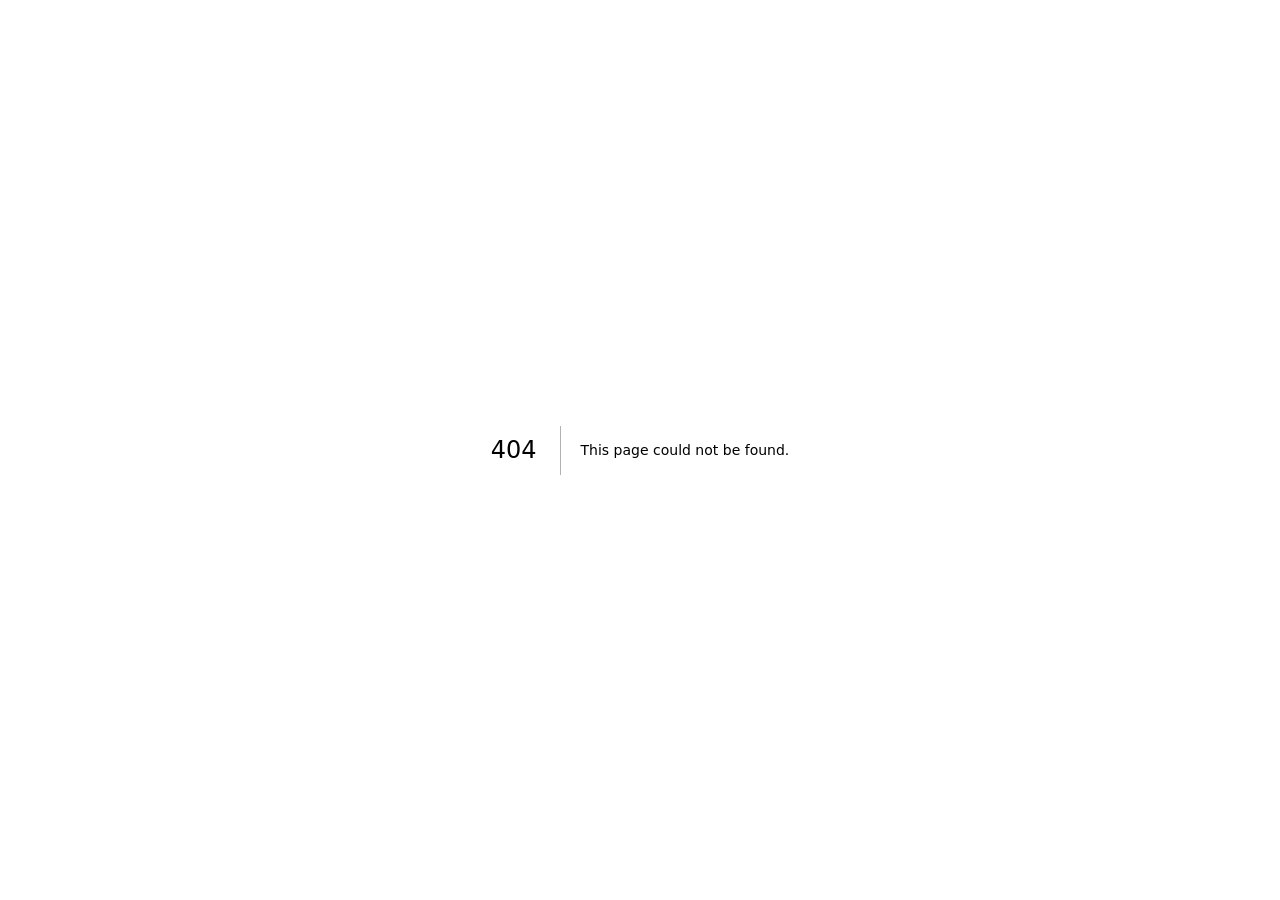
==== 404/index.html @ 565edb3a "fix(cockpit): light mode radar scope, matching liveCam card, and high-contrast toast message" ====
<!DOCTYPE html><html lang="en" data-theme="jetblack"><head><meta charSet="utf-8"/><meta name="viewport" content="width=device-width, initial-scale=1"/><link rel="stylesheet" href="/_next/static/css/f86dd989e46f34ff.css" data-precedence="next"/><link rel="preload" as="script" fetchPriority="low" href="/_next/static/chunks/webpack-5d547b625508d50d.js"/><script src="/_next/static/chunks/fd9d1056-e07340894e9f4ee8.js" async=""></script><script src="/_next/static/chunks/117-933ae3d58ac6b6d2.js" async=""></script><script src="/_next/static/chunks/main-app-aa79adb56141e5dd.js" async=""></script><meta name="robots" content="noindex"/><title>404: This page could not be found.</title><title>GPSnap Ground Control • Drone &amp; Satellite Tele-Inspection Station</title><meta name="description" content="Enterprise RTK Precision Tele-Inspection Station for GPSnap Verified Camera"/><script src="/_next/static/chunks/polyfills-42372ed130431b0a.js" noModule=""></script></head><body><div style="font-family:system-ui,&quot;Segoe UI&quot;,Roboto,Helvetica,Arial,sans-serif,&quot;Apple Color Emoji&quot;,&quot;Segoe UI Emoji&quot;;height:100vh;text-align:center;display:flex;flex-direction:column;align-items:center;justify-content:center"><div><style>body{color:#000;background:#fff;margin:0}.next-error-h1{border-right:1px solid rgba(0,0,0,.3)}@media (prefers-color-scheme:dark){body{color:#fff;background:#000}.next-error-h1{border-right:1px solid rgba(255,255,255,.3)}}</style><h1 class="next-error-h1" style="display:inline-block;margin:0 20px 0 0;padding:0 23px 0 0;font-size:24px;font-weight:500;vertical-align:top;line-height:49px">404</h1><div style="display:inline-block"><h2 style="font-size:14px;font-weight:400;line-height:49px;margin:0">This page could not be found.</h2></div></div></div><script src="/_next/static/chunks/webpack-5d547b625508d50d.js" async=""></script><script>(self.__next_f=self.__next_f||[]).push([0]);self.__next_f.push([2,null])</script><script>self.__next_f.push([1,"1:HL[\"/_next/static/css/f86dd989e46f34ff.css\",\"style\"]\n"])</script><script>self.__next_f.push([1,"2:I[2846,[],\"\"]\n4:I[4707,[],\"\"]\n5:I[6423,[],\"\"]\nb:I[1060,[],\"\"]\n6:{\"fontFamily\":\"system-ui,\\\"Segoe UI\\\",Roboto,Helvetica,Arial,sans-serif,\\\"Apple Color Emoji\\\",\\\"Segoe UI Emoji\\\"\",\"height\":\"100vh\",\"textAlign\":\"center\",\"display\":\"flex\",\"flexDirection\":\"column\",\"alignItems\":\"center\",\"justifyContent\":\"center\"}\n7:{\"display\":\"inline-block\",\"margin\":\"0 20px 0 0\",\"padding\":\"0 23px 0 0\",\"fontSize\":24,\"fontWeight\":500,\"verticalAlign\":\"top\",\"lineHeight\":\"49px\"}\n8:{\"display\":\"inline-block\"}\n9:{\"fontSize\":14,\"fontWeight\":400,\"lineHeight\":\"49px\",\"margin\":0}\nc:[]\n"])</script><script>self.__next_f.push([1,"0:[\"$\",\"$L2\",null,{\"buildId\":\"eaA3HwFpsTtpx9JoWRKyD\",\"assetPrefix\":\"\",\"urlParts\":[\"\",\"_not-found\",\"\"],\"initialTree\":[\"\",{\"children\":[\"/_not-found\",{\"children\":[\"__PAGE__\",{}]}]},\"$undefined\",\"$undefined\",true],\"initialSeedData\":[\"\",{\"children\":[\"/_not-found\",{\"children\":[\"__PAGE__\",{},[[\"$L3\",[[\"$\",\"title\",null,{\"children\":\"404: This page could not be found.\"}],[\"$\",\"div\",null,{\"style\":{\"fontFamily\":\"system-ui,\\\"Segoe UI\\\",Roboto,Helvetica,Arial,sans-serif,\\\"Apple Color Emoji\\\",\\\"Segoe UI Emoji\\\"\",\"height\":\"100vh\",\"textAlign\":\"center\",\"display\":\"flex\",\"flexDirection\":\"column\",\"alignItems\":\"center\",\"justifyContent\":\"center\"},\"children\":[\"$\",\"div\",null,{\"children\":[[\"$\",\"style\",null,{\"dangerouslySetInnerHTML\":{\"__html\":\"body{color:#000;background:#fff;margin:0}.next-error-h1{border-right:1px solid rgba(0,0,0,.3)}@media (prefers-color-scheme:dark){body{color:#fff;background:#000}.next-error-h1{border-right:1px solid rgba(255,255,255,.3)}}\"}}],[\"$\",\"h1\",null,{\"className\":\"next-error-h1\",\"style\":{\"display\":\"inline-block\",\"margin\":\"0 20px 0 0\",\"padding\":\"0 23px 0 0\",\"fontSize\":24,\"fontWeight\":500,\"verticalAlign\":\"top\",\"lineHeight\":\"49px\"},\"children\":\"404\"}],[\"$\",\"div\",null,{\"style\":{\"display\":\"inline-block\"},\"children\":[\"$\",\"h2\",null,{\"style\":{\"fontSize\":14,\"fontWeight\":400,\"lineHeight\":\"49px\",\"margin\":0},\"children\":\"This page could not be found.\"}]}]]}]}]],null],null],null]},[null,[\"$\",\"$L4\",null,{\"parallelRouterKey\":\"children\",\"segmentPath\":[\"children\",\"/_not-found\",\"children\"],\"error\":\"$undefined\",\"errorStyles\":\"$undefined\",\"errorScripts\":\"$undefined\",\"template\":[\"$\",\"$L5\",null,{}],\"templateStyles\":\"$undefined\",\"templateScripts\":\"$undefined\",\"notFound\":\"$undefined\",\"notFoundStyles\":\"$undefined\"}]],null]},[[[[\"$\",\"link\",\"0\",{\"rel\":\"stylesheet\",\"href\":\"/_next/static/css/f86dd989e46f34ff.css\",\"precedence\":\"next\",\"crossOrigin\":\"$undefined\"}]],[\"$\",\"html\",null,{\"lang\":\"en\",\"data-theme\":\"jetblack\",\"children\":[\"$\",\"body\",null,{\"children\":[\"$\",\"$L4\",null,{\"parallelRouterKey\":\"children\",\"segmentPath\":[\"children\"],\"error\":\"$undefined\",\"errorStyles\":\"$undefined\",\"errorScripts\":\"$undefined\",\"template\":[\"$\",\"$L5\",null,{}],\"templateStyles\":\"$undefined\",\"templateScripts\":\"$undefined\",\"notFound\":[[\"$\",\"title\",null,{\"children\":\"404: This page could not be found.\"}],[\"$\",\"div\",null,{\"style\":\"$6\",\"children\":[\"$\",\"div\",null,{\"children\":[[\"$\",\"style\",null,{\"dangerouslySetInnerHTML\":{\"__html\":\"body{color:#000;background:#fff;margin:0}.next-error-h1{border-right:1px solid rgba(0,0,0,.3)}@media (prefers-color-scheme:dark){body{color:#fff;background:#000}.next-error-h1{border-right:1px solid rgba(255,255,255,.3)}}\"}}],[\"$\",\"h1\",null,{\"className\":\"next-error-h1\",\"style\":\"$7\",\"children\":\"404\"}],[\"$\",\"div\",null,{\"style\":\"$8\",\"children\":[\"$\",\"h2\",null,{\"style\":\"$9\",\"children\":\"This page could not be found.\"}]}]]}]}]],\"notFoundStyles\":[]}]}]}]],null],null],\"couldBeIntercepted\":false,\"initialHead\":[[\"$\",\"meta\",null,{\"name\":\"robots\",\"content\":\"noindex\"}],\"$La\"],\"globalErrorComponent\":\"$b\",\"missingSlots\":\"$Wc\"}]\n"])</script><script>self.__next_f.push([1,"a:[[\"$\",\"meta\",\"0\",{\"name\":\"viewport\",\"content\":\"width=device-width, initial-scale=1\"}],[\"$\",\"meta\",\"1\",{\"charSet\":\"utf-8\"}],[\"$\",\"title\",\"2\",{\"children\":\"GPSnap Ground Control • Drone \u0026 Satellite Tele-Inspection Station\"}],[\"$\",\"meta\",\"3\",{\"name\":\"description\",\"content\":\"Enterprise RTK Precision Tele-Inspection Station for GPSnap Verified Camera\"}]]\n3:null\n"])</script></body></html>
---- _next/static/css/f86dd989e46f34ff.css ----
*,:after,:before{--tw-border-spacing-x:0;--tw-border-spacing-y:0;--tw-translate-x:0;--tw-translate-y:0;--tw-rotate:0;--tw-skew-x:0;--tw-skew-y:0;--tw-scale-x:1;--tw-scale-y:1;--tw-pan-x: ;--tw-pan-y: ;--tw-pinch-zoom: ;--tw-scroll-snap-strictness:proximity;--tw-gradient-from-position: ;--tw-gradient-via-position: ;--tw-gradient-to-position: ;--tw-ordinal: ;--tw-slashed-zero: ;--tw-numeric-figure: ;--tw-numeric-spacing: ;--tw-numeric-fraction: ;--tw-ring-inset: ;--tw-ring-offset-width:0px;--tw-ring-offset-color:#fff;--tw-ring-color:rgba(59,130,246,.5);--tw-ring-offset-shadow:0 0 #0000;--tw-ring-shadow:0 0 #0000;--tw-shadow:0 0 #0000;--tw-shadow-colored:0 0 #0000;--tw-blur: ;--tw-brightness: ;--tw-contrast: ;--tw-grayscale: ;--tw-hue-rotate: ;--tw-invert: ;--tw-saturate: ;--tw-sepia: ;--tw-drop-shadow: ;--tw-backdrop-blur: ;--tw-backdrop-brightness: ;--tw-backdrop-contrast: ;--tw-backdrop-grayscale: ;--tw-backdrop-hue-rotate: ;--tw-backdrop-invert: ;--tw-backdrop-opacity: ;--tw-backdrop-saturate: ;--tw-backdrop-sepia: ;--tw-contain-size: ;--tw-contain-layout: ;--tw-contain-paint: ;--tw-contain-style: }::backdrop{--tw-border-spacing-x:0;--tw-border-spacing-y:0;--tw-translate-x:0;--tw-translate-y:0;--tw-rotate:0;--tw-skew-x:0;--tw-skew-y:0;--tw-scale-x:1;--tw-scale-y:1;--tw-pan-x: ;--tw-pan-y: ;--tw-pinch-zoom: ;--tw-scroll-snap-strictness:proximity;--tw-gradient-from-position: ;--tw-gradient-via-position: ;--tw-gradient-to-position: ;--tw-ordinal: ;--tw-slashed-zero: ;--tw-numeric-figure: ;--tw-numeric-spacing: ;--tw-numeric-fraction: ;--tw-ring-inset: ;--tw-ring-offset-width:0px;--tw-ring-offset-color:#fff;--tw-ring-color:rgba(59,130,246,.5);--tw-ring-offset-shadow:0 0 #0000;--tw-ring-shadow:0 0 #0000;--tw-shadow:0 0 #0000;--tw-shadow-colored:0 0 #0000;--tw-blur: ;--tw-brightness: ;--tw-contrast: ;--tw-grayscale: ;--tw-hue-rotate: ;--tw-invert: ;--tw-saturate: ;--tw-sepia: ;--tw-drop-shadow: ;--tw-backdrop-blur: ;--tw-backdrop-brightness: ;--tw-backdrop-contrast: ;--tw-backdrop-grayscale: ;--tw-backdrop-hue-rotate: ;--tw-backdrop-invert: ;--tw-backdrop-opacity: ;--tw-backdrop-saturate: ;--tw-backdrop-sepia: ;--tw-contain-size: ;--tw-contain-layout: ;--tw-contain-paint: ;--tw-contain-style: }/*
! tailwindcss v3.4.19 | MIT License | https://tailwindcss.com
*/*,:after,:before{box-sizing:border-box;border:0 solid #e5e7eb}:after,:before{--tw-content:""}:host,html{line-height:1.5;-webkit-text-size-adjust:100%;-moz-tab-size:4;-o-tab-size:4;tab-size:4;font-family:ui-sans-serif,system-ui,sans-serif,Apple Color Emoji,Segoe UI Emoji,Segoe UI Symbol,Noto Color Emoji;font-feature-settings:normal;font-variation-settings:normal;-webkit-tap-highlight-color:transparent}body{line-height:inherit}hr{height:0;color:inherit;border-top-width:1px}abbr:where([title]){-webkit-text-decoration:underline dotted;text-decoration:underline dotted}h1,h2,h3,h4,h5,h6{font-size:inherit;font-weight:inherit}a{color:inherit;text-decoration:inherit}b,strong{font-weight:bolder}code,kbd,pre,samp{font-family:ui-monospace,SFMono-Regular,Menlo,Monaco,Consolas,Liberation Mono,Courier New,monospace;font-feature-settings:normal;font-variation-settings:normal;font-size:1em}small{font-size:80%}sub,sup{font-size:75%;line-height:0;position:relative;vertical-align:baseline}sub{bottom:-.25em}sup{top:-.5em}table{text-indent:0;border-color:inherit;border-collapse:collapse}button,input,optgroup,select,textarea{font-family:inherit;font-feature-settings:inherit;font-variation-settings:inherit;font-size:100%;font-weight:inherit;line-height:inherit;letter-spacing:inherit;color:inherit;margin:0;padding:0}button,select{text-transform:none}button,input:where([type=button]),input:where([type=reset]),input:where([type=submit]){-webkit-appearance:button;background-color:transparent;background-image:none}:-moz-focusring{outline:auto}:-moz-ui-invalid{box-shadow:none}progress{vertical-align:baseline}::-webkit-inner-spin-button,::-webkit-outer-spin-button{height:auto}[type=search]{-webkit-appearance:textfield;outline-offset:-2px}::-webkit-search-decoration{-webkit-appearance:none}::-webkit-file-upload-button{-webkit-appearance:button;font:inherit}summary{display:list-item}blockquote,dd,dl,figure,h1,h2,h3,h4,h5,h6,hr,p,pre{margin:0}fieldset{margin:0}fieldset,legend{padding:0}menu,ol,ul{list-style:none;margin:0;padding:0}dialog{padding:0}textarea{resize:vertical}input::-moz-placeholder,textarea::-moz-placeholder{opacity:1;color:#9ca3af}input::placeholder,textarea::placeholder{opacity:1;color:#9ca3af}[role=button],button{cursor:pointer}:disabled{cursor:default}audio,canvas,embed,iframe,img,object,svg,video{display:block;vertical-align:middle}img,video{max-width:100%;height:auto}[hidden]:where(:not([hidden=until-found])){display:none}.\!container{width:100%!important}.container{width:100%}@media (min-width:640px){.\!container{max-width:640px!important}.container{max-width:640px}}@media (min-width:768px){.\!container{max-width:768px!important}.container{max-width:768px}}@media (min-width:1024px){.\!container{max-width:1024px!important}.container{max-width:1024px}}@media (min-width:1280px){.\!container{max-width:1280px!important}.container{max-width:1280px}}@media (min-width:1536px){.\!container{max-width:1536px!important}.container{max-width:1536px}}.pointer-events-none{pointer-events:none}.pointer-events-auto{pointer-events:auto}.fixed{position:fixed}.absolute{position:absolute}.relative{position:relative}.inset-0{inset:0}.-top-1{top:-.25rem}.-top-3{top:-.75rem}.bottom-0\.5{bottom:.125rem}.bottom-1\.5{bottom:.375rem}.bottom-2{bottom:.5rem}.bottom-4{bottom:1rem}.left-0{left:0}.left-1\/2{left:50%}.left-2{left:.5rem}.left-2\.5{left:.625rem}.left-4{left:1rem}.right-0{right:0}.right-2{right:.5rem}.right-2\.5{right:.625rem}.right-4{right:1rem}.top-0\.5{top:.125rem}.top-1\/2{top:50%}.top-2{top:.5rem}.top-20{top:5rem}.top-3\.5{top:.875rem}.top-4{top:1rem}.top-8{top:2rem}.z-10{z-index:10}.z-30{z-index:30}.z-\[1000\]{z-index:1000}.z-\[1\]{z-index:1}.z-\[2000\]{z-index:2000}.z-\[2500\]{z-index:2500}.z-\[3000\]{z-index:3000}.mt-0\.5{margin-top:.125rem}.mt-1{margin-top:.25rem}.block{display:block}.flex{display:flex}.inline-flex{display:inline-flex}.grid{display:grid}.hidden{display:none}.h-1\.5{height:.375rem}.h-10{height:2.5rem}.h-2{height:.5rem}.h-3\.5{height:.875rem}.h-4{height:1rem}.h-40{height:10rem}.h-5{height:1.25rem}.h-6{height:1.5rem}.h-7{height:1.75rem}.h-\[1\.5px\]{height:1.5px}.h-\[min\(650px\2c 85vh\)\]{height:min(650px,85vh)}.h-full{height:100%}.h-screen{height:100vh}.max-h-\[85vh\]{max-height:85vh}.min-h-\[300px\]{min-height:300px}.w-0\.5{width:.125rem}.w-1\.5{width:.375rem}.w-10{width:2.5rem}.w-2{width:.5rem}.w-36{width:9rem}.w-5{width:1.25rem}.w-6{width:1.5rem}.w-64{width:16rem}.w-7{width:1.75rem}.w-80{width:20rem}.w-\[1px\]{width:1px}.w-\[min\(680px\2c 96vw\)\]{width:min(680px,96vw)}.w-\[min\(880px\2c calc\(100vw-32px\)\)\]{width:min(880px,calc(100vw - 32px))}.w-\[min\(900px\2c 94vw\)\]{width:min(900px,94vw)}.w-full{width:100%}.w-screen{width:100vw}.min-w-0{min-width:0}.max-w-\[220px\]{max-width:220px}.flex-1{flex:1 1 0%}.flex-\[1\.4\]{flex:1.4}.flex-shrink-0{flex-shrink:0}.origin-center{transform-origin:center}.-translate-x-1\/2{--tw-translate-x:-50%}.-translate-x-1\/2,.-translate-x-\[calc\(100\%\+32px\)\]{transform:translate(var(--tw-translate-x),var(--tw-translate-y)) rotate(var(--tw-rotate)) skewX(var(--tw-skew-x)) skewY(var(--tw-skew-y)) scaleX(var(--tw-scale-x)) scaleY(var(--tw-scale-y))}.-translate-x-\[calc\(100\%\+32px\)\]{--tw-translate-x:calc(calc(100% + 32px) * -1)}.-translate-y-1\/2{--tw-translate-y:-50%}.-translate-y-1\/2,.translate-x-0{transform:translate(var(--tw-translate-x),var(--tw-translate-y)) rotate(var(--tw-rotate)) skewX(var(--tw-skew-x)) skewY(var(--tw-skew-y)) scaleX(var(--tw-scale-x)) scaleY(var(--tw-scale-y))}.translate-x-0{--tw-translate-x:0px}.translate-x-\[calc\(100\%\+32px\)\]{--tw-translate-x:calc(100% + 32px)}.translate-x-\[calc\(100\%\+32px\)\],.translate-y-\[calc\(100\%-24px\)\]{transform:translate(var(--tw-translate-x),var(--tw-translate-y)) rotate(var(--tw-rotate)) skewX(var(--tw-skew-x)) skewY(var(--tw-skew-y)) scaleX(var(--tw-scale-x)) scaleY(var(--tw-scale-y))}.translate-y-\[calc\(100\%-24px\)\]{--tw-translate-y:calc(100% - 24px)}.transform{transform:translate(var(--tw-translate-x),var(--tw-translate-y)) rotate(var(--tw-rotate)) skewX(var(--tw-skew-x)) skewY(var(--tw-skew-y)) scaleX(var(--tw-scale-x)) scaleY(var(--tw-scale-y))}@keyframes bounce{0%,to{transform:translateY(-25%);animation-timing-function:cubic-bezier(.8,0,1,1)}50%{transform:none;animation-timing-function:cubic-bezier(0,0,.2,1)}}.animate-bounce{animation:bounce 1s infinite}@keyframes ping{75%,to{transform:scale(2);opacity:0}}.animate-ping{animation:ping 1s cubic-bezier(0,0,.2,1) infinite}@keyframes pulse{50%{opacity:.5}}.animate-pulse{animation:pulse 2s cubic-bezier(.4,0,.6,1) infinite}.cursor-pointer{cursor:pointer}.grid-cols-2{grid-template-columns:repeat(2,minmax(0,1fr))}.flex-col{flex-direction:column}.items-start{align-items:flex-start}.items-end{align-items:flex-end}.items-center{align-items:center}.justify-end{justify-content:flex-end}.justify-center{justify-content:center}.justify-between{justify-content:space-between}.gap-0\.5{gap:.125rem}.gap-1{gap:.25rem}.gap-1\.5{gap:.375rem}.gap-2{gap:.5rem}.gap-2\.5{gap:.625rem}.gap-4{gap:1rem}.overflow-hidden{overflow:hidden}.overflow-y-auto{overflow-y:auto}.truncate{overflow:hidden;text-overflow:ellipsis}.truncate,.whitespace-nowrap{white-space:nowrap}.rounded{border-radius:.25rem}.rounded-2xl{border-radius:1rem}.rounded-3xl{border-radius:1.5rem}.rounded-full{border-radius:9999px}.rounded-lg{border-radius:.5rem}.rounded-md{border-radius:.375rem}.rounded-xl{border-radius:.75rem}.border{border-width:1px}.border-\[1\.5px\]{border-width:1.5px}.border-b{border-bottom-width:1px}.border-b-2{border-bottom-width:2px}.border-l-2{border-left-width:2px}.border-r-2{border-right-width:2px}.border-t{border-top-width:1px}.border-t-2{border-top-width:2px}.border-black\/10{border-color:rgba(0,0,0,.1)}.border-black\/15{border-color:rgba(0,0,0,.15)}.border-black\/5{border-color:rgba(0,0,0,.05)}.border-cyan-400\/40{border-color:rgba(34,211,238,.4)}.border-cyan-500{--tw-border-opacity:1;border-color:rgb(6 182 212/var(--tw-border-opacity,1))}.border-emerald-300\/40{border-color:rgba(110,231,183,.4)}.border-emerald-400{--tw-border-opacity:1;border-color:rgb(52 211 153/var(--tw-border-opacity,1))}.border-emerald-400\/40{border-color:rgba(52,211,153,.4)}.border-emerald-500{--tw-border-opacity:1;border-color:rgb(16 185 129/var(--tw-border-opacity,1))}.border-emerald-500\/20{border-color:rgba(16,185,129,.2)}.border-emerald-500\/30{border-color:rgba(16,185,129,.3)}.border-emerald-500\/35{border-color:rgba(16,185,129,.35)}.border-emerald-500\/60{border-color:rgba(16,185,129,.6)}.border-white\/15{border-color:hsla(0,0%,100%,.15)}.border-white\/20{border-color:hsla(0,0%,100%,.2)}.bg-amber-400{--tw-bg-opacity:1;background-color:rgb(251 191 36/var(--tw-bg-opacity,1))}.bg-black{--tw-bg-opacity:1;background-color:rgb(0 0 0/var(--tw-bg-opacity,1))}.bg-black\/15{background-color:rgba(0,0,0,.15)}.bg-black\/25{background-color:rgba(0,0,0,.25)}.bg-black\/5{background-color:rgba(0,0,0,.05)}.bg-black\/65{background-color:rgba(0,0,0,.65)}.bg-cyan-500\/10{background-color:rgba(6,182,212,.1)}.bg-cyan-500\/20{background-color:rgba(6,182,212,.2)}.bg-emerald-400{--tw-bg-opacity:1;background-color:rgb(52 211 153/var(--tw-bg-opacity,1))}.bg-emerald-400\/80{background-color:rgba(52,211,153,.8)}.bg-emerald-500{--tw-bg-opacity:1;background-color:rgb(16 185 129/var(--tw-bg-opacity,1))}.bg-emerald-500\/10{background-color:rgba(16,185,129,.1)}.bg-emerald-500\/15{background-color:rgba(16,185,129,.15)}.bg-emerald-500\/\[0\.04\]{background-color:rgba(16,185,129,.04)}.bg-rose-500{--tw-bg-opacity:1;background-color:rgb(244 63 94/var(--tw-bg-opacity,1))}.bg-white{--tw-bg-opacity:1;background-color:rgb(255 255 255/var(--tw-bg-opacity,1))}.bg-white\/10{background-color:hsla(0,0%,100%,.1)}.bg-gradient-to-r{background-image:linear-gradient(to right,var(--tw-gradient-stops))}.from-emerald-500{--tw-gradient-from:#10b981 var(--tw-gradient-from-position);--tw-gradient-to:rgba(16,185,129,0) var(--tw-gradient-to-position);--tw-gradient-stops:var(--tw-gradient-from),var(--tw-gradient-to)}.to-emerald-600{--tw-gradient-to:#059669 var(--tw-gradient-to-position)}.object-contain{-o-object-fit:contain;object-fit:contain}.p-0\.5{padding:.125rem}.p-1{padding:.25rem}.p-1\.5{padding:.375rem}.p-2{padding:.5rem}.p-2\.5{padding:.625rem}.p-3{padding:.75rem}.p-3\.5{padding:.875rem}.p-4{padding:1rem}.p-6{padding:1.5rem}.px-1\.5{padding-left:.375rem;padding-right:.375rem}.px-2{padding-left:.5rem;padding-right:.5rem}.px-2\.5{padding-left:.625rem;padding-right:.625rem}.px-3{padding-left:.75rem;padding-right:.75rem}.px-3\.5{padding-left:.875rem;padding-right:.875rem}.px-4{padding-left:1rem;padding-right:1rem}.py-0\.5{padding-top:.125rem;padding-bottom:.125rem}.py-1{padding-top:.25rem;padding-bottom:.25rem}.py-1\.5{padding-top:.375rem;padding-bottom:.375rem}.py-2{padding-top:.5rem;padding-bottom:.5rem}.py-2\.5{padding-top:.625rem;padding-bottom:.625rem}.pb-1{padding-bottom:.25rem}.pb-1\.5{padding-bottom:.375rem}.pb-3{padding-bottom:.75rem}.pt-0\.5{padding-top:.125rem}.pt-3{padding-top:.75rem}.text-center{text-align:center}.font-mono{font-family:ui-monospace,SFMono-Regular,Menlo,Monaco,Consolas,Liberation Mono,Courier New,monospace}.font-sans{font-family:ui-sans-serif,system-ui,sans-serif,Apple Color Emoji,Segoe UI Emoji,Segoe UI Symbol,Noto Color Emoji}.text-\[10\.5px\]{font-size:10.5px}.text-\[10px\]{font-size:10px}.text-\[11\.5px\]{font-size:11.5px}.text-\[11px\]{font-size:11px}.text-\[12\.5px\]{font-size:12.5px}.text-\[12px\]{font-size:12px}.text-\[13px\]{font-size:13px}.text-\[14px\]{font-size:14px}.text-\[17px\]{font-size:17px}.text-\[7\.5px\]{font-size:7.5px}.text-\[8\.5px\]{font-size:8.5px}.text-\[9\.5px\]{font-size:9.5px}.text-\[9px\]{font-size:9px}.font-bold{font-weight:700}.font-extrabold{font-weight:800}.font-semibold{font-weight:600}.uppercase{text-transform:uppercase}.leading-relaxed{line-height:1.625}.leading-tight{line-height:1.25}.tracking-tight{letter-spacing:-.025em}.tracking-wide{letter-spacing:.025em}.tracking-wider{letter-spacing:.05em}.text-amber-300{--tw-text-opacity:1;color:rgb(252 211 77/var(--tw-text-opacity,1))}.text-amber-600{--tw-text-opacity:1;color:rgb(217 119 6/var(--tw-text-opacity,1))}.text-black{--tw-text-opacity:1;color:rgb(0 0 0/var(--tw-text-opacity,1))}.text-cyan-300{--tw-text-opacity:1;color:rgb(103 232 249/var(--tw-text-opacity,1))}.text-cyan-400{--tw-text-opacity:1;color:rgb(34 211 238/var(--tw-text-opacity,1))}.text-cyan-600{--tw-text-opacity:1;color:rgb(8 145 178/var(--tw-text-opacity,1))}.text-cyan-700{--tw-text-opacity:1;color:rgb(14 116 144/var(--tw-text-opacity,1))}.text-emerald-400{--tw-text-opacity:1;color:rgb(52 211 153/var(--tw-text-opacity,1))}.text-emerald-500{--tw-text-opacity:1;color:rgb(16 185 129/var(--tw-text-opacity,1))}.text-emerald-600{--tw-text-opacity:1;color:rgb(5 150 105/var(--tw-text-opacity,1))}.text-emerald-700{--tw-text-opacity:1;color:rgb(4 120 87/var(--tw-text-opacity,1))}.text-emerald-950{--tw-text-opacity:1;color:rgb(2 44 34/var(--tw-text-opacity,1))}.text-white{--tw-text-opacity:1;color:rgb(255 255 255/var(--tw-text-opacity,1))}.text-white\/40{color:hsla(0,0%,100%,.4)}.text-white\/50{color:hsla(0,0%,100%,.5)}.text-white\/60{color:hsla(0,0%,100%,.6)}.text-white\/70{color:hsla(0,0%,100%,.7)}.text-zinc-400{--tw-text-opacity:1;color:rgb(161 161 170/var(--tw-text-opacity,1))}.text-zinc-500{--tw-text-opacity:1;color:rgb(113 113 122/var(--tw-text-opacity,1))}.text-zinc-600{--tw-text-opacity:1;color:rgb(82 82 91/var(--tw-text-opacity,1))}.text-zinc-700{--tw-text-opacity:1;color:rgb(63 63 70/var(--tw-text-opacity,1))}.text-zinc-800{--tw-text-opacity:1;color:rgb(39 39 42/var(--tw-text-opacity,1))}.text-zinc-900{--tw-text-opacity:1;color:rgb(24 24 27/var(--tw-text-opacity,1))}.text-zinc-950{--tw-text-opacity:1;color:rgb(9 9 11/var(--tw-text-opacity,1))}.opacity-0{opacity:0}.opacity-100{opacity:1}.opacity-80{opacity:.8}.shadow{--tw-shadow:0 1px 3px 0 rgba(0,0,0,.1),0 1px 2px -1px rgba(0,0,0,.1);--tw-shadow-colored:0 1px 3px 0 var(--tw-shadow-color),0 1px 2px -1px var(--tw-shadow-color)}.shadow,.shadow-2xl{box-shadow:var(--tw-ring-offset-shadow,0 0 #0000),var(--tw-ring-shadow,0 0 #0000),var(--tw-shadow)}.shadow-2xl{--tw-shadow:0 25px 50px -12px rgba(0,0,0,.25);--tw-shadow-colored:0 25px 50px -12px var(--tw-shadow-color)}.shadow-\[0_0_6px_\#10b981\]{--tw-shadow:0 0 6px #10b981;--tw-shadow-colored:0 0 6px var(--tw-shadow-color)}.shadow-\[0_0_6px_\#10b981\],.shadow-inner{box-shadow:var(--tw-ring-offset-shadow,0 0 #0000),var(--tw-ring-shadow,0 0 #0000),var(--tw-shadow)}.shadow-inner{--tw-shadow:inset 0 2px 4px 0 rgba(0,0,0,.05);--tw-shadow-colored:inset 0 2px 4px 0 var(--tw-shadow-color)}.shadow-lg{--tw-shadow:0 10px 15px -3px rgba(0,0,0,.1),0 4px 6px -4px rgba(0,0,0,.1);--tw-shadow-colored:0 10px 15px -3px var(--tw-shadow-color),0 4px 6px -4px var(--tw-shadow-color)}.shadow-lg,.shadow-md{box-shadow:var(--tw-ring-offset-shadow,0 0 #0000),var(--tw-ring-shadow,0 0 #0000),var(--tw-shadow)}.shadow-md{--tw-shadow:0 4px 6px -1px rgba(0,0,0,.1),0 2px 4px -2px rgba(0,0,0,.1);--tw-shadow-colored:0 4px 6px -1px var(--tw-shadow-color),0 2px 4px -2px var(--tw-shadow-color)}.shadow-sm{--tw-shadow:0 1px 2px 0 rgba(0,0,0,.05);--tw-shadow-colored:0 1px 2px 0 var(--tw-shadow-color);box-shadow:var(--tw-ring-offset-shadow,0 0 #0000),var(--tw-ring-shadow,0 0 #0000),var(--tw-shadow)}.shadow-amber-500\/30{--tw-shadow-color:rgba(245,158,11,.3);--tw-shadow:var(--tw-shadow-colored)}.shadow-cyan-500\/20{--tw-shadow-color:rgba(6,182,212,.2);--tw-shadow:var(--tw-shadow-colored)}.shadow-emerald-500\/30{--tw-shadow-color:rgba(16,185,129,.3);--tw-shadow:var(--tw-shadow-colored)}.drop-shadow{--tw-drop-shadow:drop-shadow(0 1px 2px rgba(0,0,0,.1)) drop-shadow(0 1px 1px rgba(0,0,0,.06));filter:var(--tw-blur) var(--tw-brightness) var(--tw-contrast) var(--tw-grayscale) var(--tw-hue-rotate) var(--tw-invert) var(--tw-saturate) var(--tw-sepia) var(--tw-drop-shadow)}.backdrop-blur-xl{--tw-backdrop-blur:blur(24px);backdrop-filter:var(--tw-backdrop-blur) var(--tw-backdrop-brightness) var(--tw-backdrop-contrast) var(--tw-backdrop-grayscale) var(--tw-backdrop-hue-rotate) var(--tw-backdrop-invert) var(--tw-backdrop-opacity) var(--tw-backdrop-saturate) var(--tw-backdrop-sepia)}.transition-all{transition-property:all;transition-timing-function:cubic-bezier(.4,0,.2,1);transition-duration:.15s}.transition-colors{transition-property:color,background-color,border-color,text-decoration-color,fill,stroke;transition-timing-function:cubic-bezier(.4,0,.2,1);transition-duration:.15s}.transition-transform{transition-property:transform;transition-timing-function:cubic-bezier(.4,0,.2,1);transition-duration:.15s}.duration-100{transition-duration:.1s}.duration-200{transition-duration:.2s}.duration-300{transition-duration:.3s}.ease-\[cubic-bezier\(0\.16\2c 1\2c 0\.3\2c 1\)\]{transition-timing-function:cubic-bezier(.16,1,.3,1)}.ease-linear{transition-timing-function:linear}:root,[data-theme=jetblack]{--bg-space:#000;--glass-surface:rgba(0,0,0,.85);--glass-elevated:rgba(10,10,12,.92);--glass-border:hsla(0,0%,100%,.16);--glass-border-glow:rgba(48,209,88,.4);--glass-specular:inset 0 1px 0 hsla(0,0%,100%,.2),0 12px 40px rgba(0,0,0,.8);--text-primary:#fff;--text-secondary:hsla(0,0%,100%,.78);--text-tertiary:hsla(0,0%,100%,.5);--neon-emerald:#30d158;--neon-cyan:#00e5ff;--neon-amber:#ffd60a;--neon-orange:#ff9f0a;--neon-rose:#ff453a;--chip-bg:hsla(0,0%,100%,.08);--chip-border:1px solid hsla(0,0%,100%,.14);--chip-shadow:inset 0 1px 0 hsla(0,0%,100%,.1);--tile-bg:hsla(0,0%,100%,.06);--tile-border:1px solid hsla(0,0%,100%,.12);--tile-shadow:inset 0 1px 0 hsla(0,0%,100%,.08);--radar-bg:radial-gradient(circle at center,rgba(48,209,88,.15) 0%,rgba(0,0,0,.95) 80%);--radar-container-border:1px solid hsla(0,0%,100%,.15);--card-shadow:0 24px 60px -12px rgba(0,0,0,.9),0 4px 20px rgba(0,0,0,.6)}[data-theme=light]{--bg-space:#f8f9fa;--glass-surface:hsla(0,0%,100%,.94);--glass-elevated:hsla(0,0%,100%,.98);--glass-border:rgba(0,0,0,.12);--glass-border-glow:rgba(16,185,129,.4);--glass-specular:inset 0 1px 0 #fff,0 8px 32px rgba(0,0,0,.1);--text-primary:#09090b;--text-secondary:#3f3f46;--text-tertiary:#71717a;--neon-emerald:#10b981;--neon-cyan:#0284c7;--neon-amber:#d97706;--neon-orange:#ea580c;--neon-rose:#e11d48;--chip-bg:rgba(0,0,0,.05);--chip-border:1px solid rgba(0,0,0,.1);--chip-shadow:0 1px 2px rgba(0,0,0,.04),inset 0 1px 0 #fff;--tile-bg:rgba(0,0,0,.04);--tile-border:1px solid rgba(0,0,0,.09);--tile-shadow:0 2px 4px rgba(0,0,0,.04),inset 0 1px 0 #fff;--radar-bg:radial-gradient(circle at center,rgba(16,185,129,.1) 0%,rgba(248,250,252,.9) 80%);--radar-container-border:1px solid rgba(0,0,0,.1);--card-shadow:0 20px 48px -10px rgba(0,0,0,.15),0 4px 16px rgba(0,0,0,.06)}*{box-sizing:border-box}body{margin:0;padding:0;width:100vw;height:100vh;overflow:hidden;background:var(--bg-space);color:var(--text-primary);font-family:-apple-system,BlinkMacSystemFont,SF Pro Display,SF Pro Text,system-ui,sans-serif;-webkit-user-select:none;-moz-user-select:none;user-select:none;-webkit-font-smoothing:antialiased}.apple-glass{background:var(--glass-surface);backdrop-filter:blur(40px) saturate(210%) brightness(1.02);-webkit-backdrop-filter:blur(40px) saturate(210%) brightness(1.02);transition:all .28s cubic-bezier(.16,1,.3,1)}.apple-glass,.apple-glass-elevated{border:1px solid var(--glass-border);box-shadow:var(--glass-specular),var(--card-shadow)}.apple-glass-elevated{background:var(--glass-elevated);backdrop-filter:blur(40px) saturate(210%);-webkit-backdrop-filter:blur(40px) saturate(210%)}.text-theme-primary{color:var(--text-primary)}.text-theme-secondary{color:var(--text-secondary)}.text-theme-tertiary{color:var(--text-tertiary)}.bg-theme-chip{background:var(--chip-bg);border:var(--chip-border)}.bg-theme-tile{background:var(--tile-bg);border:var(--tile-border)}.field-marker-container{position:relative;width:48px;height:48px;display:flex;align-items:center;justify-content:center}.field-marker-pulse{position:absolute;width:30px;height:30px;border-radius:50%;background:rgba(48,209,88,.25);border:1.5px solid var(--neon-emerald);animation:gcsPing 2.5s cubic-bezier(0,0,.2,1) infinite}@keyframes gcsPing{0%{transform:scale(.6);opacity:1}to{transform:scale(2.4);opacity:0}}.field-marker-center{position:relative;width:14px;height:14px;background:var(--neon-emerald);border:2.5px solid #fff;border-radius:50%;box-shadow:0 0 12px var(--neon-emerald)}.field-marker-cone{position:absolute;width:0;height:0;border-left:18px solid transparent;border-right:18px solid transparent;border-bottom:52px solid rgba(48,209,88,.35);top:-40px;left:6px;transform-origin:bottom center;pointer-events:none;filter:drop-shadow(0 0 8px rgba(48,209,88,.5));transition:transform .25s cubic-bezier(.16,1,.3,1)}.bracket-corner{position:absolute;width:14px;height:14px;border-color:#30d158}@keyframes spin-slow{0%{transform:rotate(0deg)}to{transform:rotate(1turn)}}.animate-spin-slow{animation:spin-slow 12s linear infinite}.hover\:-translate-y-0\.5:hover{--tw-translate-y:-0.125rem}.hover\:-translate-y-0\.5:hover,.hover\:scale-105:hover{transform:translate(var(--tw-translate-x),var(--tw-translate-y)) rotate(var(--tw-rotate)) skewX(var(--tw-skew-x)) skewY(var(--tw-skew-y)) scaleX(var(--tw-scale-x)) scaleY(var(--tw-scale-y))}.hover\:scale-105:hover{--tw-scale-x:1.05;--tw-scale-y:1.05}.hover\:scale-\[1\.01\]:hover{--tw-scale-x:1.01;--tw-scale-y:1.01;transform:translate(var(--tw-translate-x),var(--tw-translate-y)) rotate(var(--tw-rotate)) skewX(var(--tw-skew-x)) skewY(var(--tw-skew-y)) scaleX(var(--tw-scale-x)) scaleY(var(--tw-scale-y))}.hover\:border-emerald-500:hover{--tw-border-opacity:1;border-color:rgb(16 185 129/var(--tw-border-opacity,1))}.hover\:bg-black\/10:hover{background-color:rgba(0,0,0,.1)}.hover\:bg-black\/5:hover{background-color:rgba(0,0,0,.05)}.hover\:bg-emerald-400:hover{--tw-bg-opacity:1;background-color:rgb(52 211 153/var(--tw-bg-opacity,1))}.hover\:bg-rose-500\/20:hover{background-color:rgba(244,63,94,.2)}.hover\:bg-white\/15:hover{background-color:hsla(0,0%,100%,.15)}.hover\:bg-white\/20:hover{background-color:hsla(0,0%,100%,.2)}.hover\:bg-white\/5:hover{background-color:hsla(0,0%,100%,.05)}.hover\:from-emerald-400:hover{--tw-gradient-from:#34d399 var(--tw-gradient-from-position);--tw-gradient-to:rgba(52,211,153,0) var(--tw-gradient-to-position);--tw-gradient-stops:var(--tw-gradient-from),var(--tw-gradient-to)}.hover\:to-emerald-500:hover{--tw-gradient-to:#10b981 var(--tw-gradient-to-position)}.hover\:text-black:hover{--tw-text-opacity:1;color:rgb(0 0 0/var(--tw-text-opacity,1))}.hover\:text-emerald-400:hover{--tw-text-opacity:1;color:rgb(52 211 153/var(--tw-text-opacity,1))}.hover\:text-rose-500:hover{--tw-text-opacity:1;color:rgb(244 63 94/var(--tw-text-opacity,1))}.focus\:border-emerald-500:focus{--tw-border-opacity:1;border-color:rgb(16 185 129/var(--tw-border-opacity,1))}.focus\:outline-none:focus{outline:2px solid transparent;outline-offset:2px}.active\:scale-\[0\.98\]:active{--tw-scale-x:0.98;--tw-scale-y:0.98}.active\:scale-\[0\.98\]:active,.active\:scale-\[0\.99\]:active{transform:translate(var(--tw-translate-x),var(--tw-translate-y)) rotate(var(--tw-rotate)) skewX(var(--tw-skew-x)) skewY(var(--tw-skew-y)) scaleX(var(--tw-scale-x)) scaleY(var(--tw-scale-y))}.active\:scale-\[0\.99\]:active{--tw-scale-x:0.99;--tw-scale-y:0.99}.disabled\:opacity-40:disabled{opacity:.4}.disabled\:opacity-50:disabled{opacity:.5}.dark\:border-white\/10:is([data-theme=jetblack] *){border-color:hsla(0,0%,100%,.1)}.dark\:border-white\/15:is([data-theme=jetblack] *){border-color:hsla(0,0%,100%,.15)}.dark\:border-white\/20:is([data-theme=jetblack] *){border-color:hsla(0,0%,100%,.2)}.dark\:bg-black\/60:is([data-theme=jetblack] *){background-color:rgba(0,0,0,.6)}.dark\:bg-white\/10:is([data-theme=jetblack] *){background-color:hsla(0,0%,100%,.1)}.dark\:bg-white\/15:is([data-theme=jetblack] *){background-color:hsla(0,0%,100%,.15)}.dark\:bg-white\/5:is([data-theme=jetblack] *){background-color:hsla(0,0%,100%,.05)}.dark\:text-amber-400:is([data-theme=jetblack] *){--tw-text-opacity:1;color:rgb(251 191 36/var(--tw-text-opacity,1))}.dark\:text-cyan-400:is([data-theme=jetblack] *){--tw-text-opacity:1;color:rgb(34 211 238/var(--tw-text-opacity,1))}.dark\:text-emerald-400:is([data-theme=jetblack] *){--tw-text-opacity:1;color:rgb(52 211 153/var(--tw-text-opacity,1))}.dark\:text-white:is([data-theme=jetblack] *){--tw-text-opacity:1;color:rgb(255 255 255/var(--tw-text-opacity,1))}.dark\:text-white\/30:is([data-theme=jetblack] *){color:hsla(0,0%,100%,.3)}.dark\:text-white\/40:is([data-theme=jetblack] *){color:hsla(0,0%,100%,.4)}.dark\:text-white\/50:is([data-theme=jetblack] *){color:hsla(0,0%,100%,.5)}.dark\:text-white\/60:is([data-theme=jetblack] *){color:hsla(0,0%,100%,.6)}.dark\:text-white\/70:is([data-theme=jetblack] *){color:hsla(0,0%,100%,.7)}.dark\:text-white\/80:is([data-theme=jetblack] *){color:hsla(0,0%,100%,.8)}.dark\:hover\:bg-white\/10:hover:is([data-theme=jetblack] *){background-color:hsla(0,0%,100%,.1)}.dark\:hover\:bg-white\/20:hover:is([data-theme=jetblack] *){background-color:hsla(0,0%,100%,.2)}.dark\:hover\:text-white:hover:is([data-theme=jetblack] *){--tw-text-opacity:1;color:rgb(255 255 255/var(--tw-text-opacity,1))}@media (min-width:640px){.sm\:block{display:block}.sm\:inline{display:inline}.sm\:grid-cols-3{grid-template-columns:repeat(3,minmax(0,1fr))}}@media (min-width:768px){.md\:inline-flex{display:inline-flex}}@media (min-width:1024px){.lg\:inline{display:inline}.lg\:flex{display:flex}}
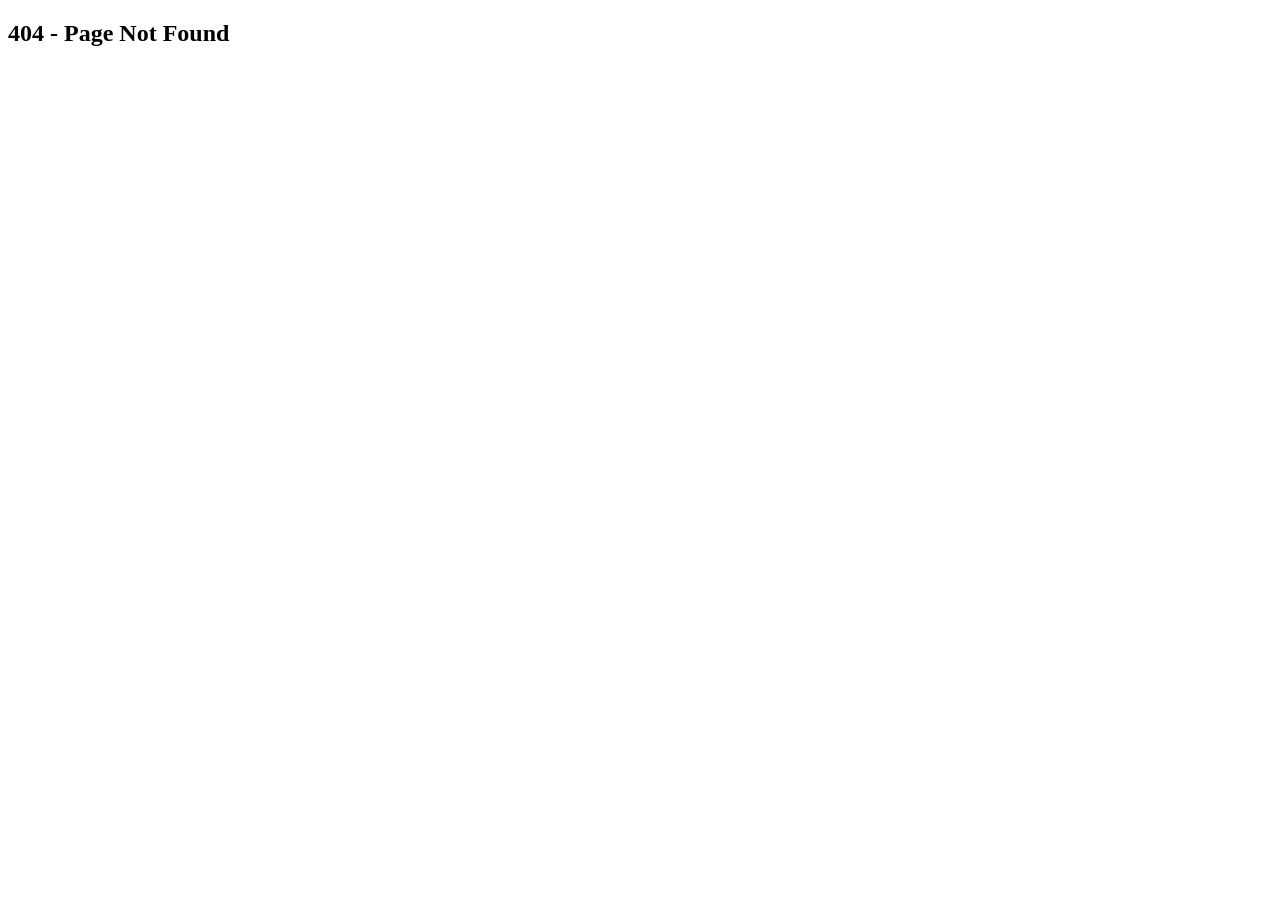
==== commit 257b0c54: "fix(cockpit): restore /GPSnap_privacy-Polity basePath for GitHub Pages assets" ====
--- a/404/index.html
+++ b/404/index.html
@@ -1 +1 @@
-<!DOCTYPE html><html lang="en" data-theme="jetblack"><head><meta charSet="utf-8"/><meta name="viewport" content="width=device-width, initial-scale=1"/><link rel="stylesheet" href="/_next/static/css/f86dd989e46f34ff.css" data-precedence="next"/><link rel="preload" as="script" fetchPriority="low" href="/_next/static/chunks/webpack-5d547b625508d50d.js"/><script src="/_next/static/chunks/fd9d1056-e07340894e9f4ee8.js" async=""></script><script src="/_next/static/chunks/117-933ae3d58ac6b6d2.js" async=""></script><script src="/_next/static/chunks/main-app-aa79adb56141e5dd.js" async=""></script><meta name="robots" content="noindex"/><title>404: This page could not be found.</title><title>GPSnap Ground Control • Drone &amp; Satellite Tele-Inspection Station</title><meta name="description" content="Enterprise RTK Precision Tele-Inspection Station for GPSnap Verified Camera"/><script src="/_next/static/chunks/polyfills-42372ed130431b0a.js" noModule=""></script></head><body><div style="font-family:system-ui,&quot;Segoe UI&quot;,Roboto,Helvetica,Arial,sans-serif,&quot;Apple Color Emoji&quot;,&quot;Segoe UI Emoji&quot;;height:100vh;text-align:center;display:flex;flex-direction:column;align-items:center;justify-content:center"><div><style>body{color:#000;background:#fff;margin:0}.next-error-h1{border-right:1px solid rgba(0,0,0,.3)}@media (prefers-color-scheme:dark){body{color:#fff;background:#000}.next-error-h1{border-right:1px solid rgba(255,255,255,.3)}}</style><h1 class="next-error-h1" style="display:inline-block;margin:0 20px 0 0;padding:0 23px 0 0;font-size:24px;font-weight:500;vertical-align:top;line-height:49px">404</h1><div style="display:inline-block"><h2 style="font-size:14px;font-weight:400;line-height:49px;margin:0">This page could not be found.</h2></div></div></div><script src="/_next/static/chunks/webpack-5d547b625508d50d.js" async=""></script><script>(self.__next_f=self.__next_f||[]).push([0]);self.__next_f.push([2,null])</script><script>self.__next_f.push([1,"1:HL[\"/_next/static/css/f86dd989e46f34ff.css\",\"style\"]\n"])</script><script>self.__next_f.push([1,"2:I[2846,[],\"\"]\n4:I[4707,[],\"\"]\n5:I[6423,[],\"\"]\nb:I[1060,[],\"\"]\n6:{\"fontFamily\":\"system-ui,\\\"Segoe UI\\\",Roboto,Helvetica,Arial,sans-serif,\\\"Apple Color Emoji\\\",\\\"Segoe UI Emoji\\\"\",\"height\":\"100vh\",\"textAlign\":\"center\",\"display\":\"flex\",\"flexDirection\":\"column\",\"alignItems\":\"center\",\"justifyContent\":\"center\"}\n7:{\"display\":\"inline-block\",\"margin\":\"0 20px 0 0\",\"padding\":\"0 23px 0 0\",\"fontSize\":24,\"fontWeight\":500,\"verticalAlign\":\"top\",\"lineHeight\":\"49px\"}\n8:{\"display\":\"inline-block\"}\n9:{\"fontSize\":14,\"fontWeight\":400,\"lineHeight\":\"49px\",\"margin\":0}\nc:[]\n"])</script><script>self.__next_f.push([1,"0:[\"$\",\"$L2\",null,{\"buildId\":\"eaA3HwFpsTtpx9JoWRKyD\",\"assetPrefix\":\"\",\"urlParts\":[\"\",\"_not-found\",\"\"],\"initialTree\":[\"\",{\"children\":[\"/_not-found\",{\"children\":[\"__PAGE__\",{}]}]},\"$undefined\",\"$undefined\",true],\"initialSeedData\":[\"\",{\"children\":[\"/_not-found\",{\"children\":[\"__PAGE__\",{},[[\"$L3\",[[\"$\",\"title\",null,{\"children\":\"404: This page could not be found.\"}],[\"$\",\"div\",null,{\"style\":{\"fontFamily\":\"system-ui,\\\"Segoe UI\\\",Roboto,Helvetica,Arial,sans-serif,\\\"Apple Color Emoji\\\",\\\"Segoe UI Emoji\\\"\",\"height\":\"100vh\",\"textAlign\":\"center\",\"display\":\"flex\",\"flexDirection\":\"column\",\"alignItems\":\"center\",\"justifyContent\":\"center\"},\"children\":[\"$\",\"div\",null,{\"children\":[[\"$\",\"style\",null,{\"dangerouslySetInnerHTML\":{\"__html\":\"body{color:#000;background:#fff;margin:0}.next-error-h1{border-right:1px solid rgba(0,0,0,.3)}@media (prefers-color-scheme:dark){body{color:#fff;background:#000}.next-error-h1{border-right:1px solid rgba(255,255,255,.3)}}\"}}],[\"$\",\"h1\",null,{\"className\":\"next-error-h1\",\"style\":{\"display\":\"inline-block\",\"margin\":\"0 20px 0 0\",\"padding\":\"0 23px 0 0\",\"fontSize\":24,\"fontWeight\":500,\"verticalAlign\":\"top\",\"lineHeight\":\"49px\"},\"children\":\"404\"}],[\"$\",\"div\",null,{\"style\":{\"display\":\"inline-block\"},\"children\":[\"$\",\"h2\",null,{\"style\":{\"fontSize\":14,\"fontWeight\":400,\"lineHeight\":\"49px\",\"margin\":0},\"children\":\"This page could not be found.\"}]}]]}]}]],null],null],null]},[null,[\"$\",\"$L4\",null,{\"parallelRouterKey\":\"children\",\"segmentPath\":[\"children\",\"/_not-found\",\"children\"],\"error\":\"$undefined\",\"errorStyles\":\"$undefined\",\"errorScripts\":\"$undefined\",\"template\":[\"$\",\"$L5\",null,{}],\"templateStyles\":\"$undefined\",\"templateScripts\":\"$undefined\",\"notFound\":\"$undefined\",\"notFoundStyles\":\"$undefined\"}]],null]},[[[[\"$\",\"link\",\"0\",{\"rel\":\"stylesheet\",\"href\":\"/_next/static/css/f86dd989e46f34ff.css\",\"precedence\":\"next\",\"crossOrigin\":\"$undefined\"}]],[\"$\",\"html\",null,{\"lang\":\"en\",\"data-theme\":\"jetblack\",\"children\":[\"$\",\"body\",null,{\"children\":[\"$\",\"$L4\",null,{\"parallelRouterKey\":\"children\",\"segmentPath\":[\"children\"],\"error\":\"$undefined\",\"errorStyles\":\"$undefined\",\"errorScripts\":\"$undefined\",\"template\":[\"$\",\"$L5\",null,{}],\"templateStyles\":\"$undefined\",\"templateScripts\":\"$undefined\",\"notFound\":[[\"$\",\"title\",null,{\"children\":\"404: This page could not be found.\"}],[\"$\",\"div\",null,{\"style\":\"$6\",\"children\":[\"$\",\"div\",null,{\"children\":[[\"$\",\"style\",null,{\"dangerouslySetInnerHTML\":{\"__html\":\"body{color:#000;background:#fff;margin:0}.next-error-h1{border-right:1px solid rgba(0,0,0,.3)}@media (prefers-color-scheme:dark){body{color:#fff;background:#000}.next-error-h1{border-right:1px solid rgba(255,255,255,.3)}}\"}}],[\"$\",\"h1\",null,{\"className\":\"next-error-h1\",\"style\":\"$7\",\"children\":\"404\"}],[\"$\",\"div\",null,{\"style\":\"$8\",\"children\":[\"$\",\"h2\",null,{\"style\":\"$9\",\"children\":\"This page could not be found.\"}]}]]}]}]],\"notFoundStyles\":[]}]}]}]],null],null],\"couldBeIntercepted\":false,\"initialHead\":[[\"$\",\"meta\",null,{\"name\":\"robots\",\"content\":\"noindex\"}],\"$La\"],\"globalErrorComponent\":\"$b\",\"missingSlots\":\"$Wc\"}]\n"])</script><script>self.__next_f.push([1,"a:[[\"$\",\"meta\",\"0\",{\"name\":\"viewport\",\"content\":\"width=device-width, initial-scale=1\"}],[\"$\",\"meta\",\"1\",{\"charSet\":\"utf-8\"}],[\"$\",\"title\",\"2\",{\"children\":\"GPSnap Ground Control • Drone \u0026 Satellite Tele-Inspection Station\"}],[\"$\",\"meta\",\"3\",{\"name\":\"description\",\"content\":\"Enterprise RTK Precision Tele-Inspection Station for GPSnap Verified Camera\"}]]\n3:null\n"])</script></body></html>+<!DOCTYPE html><html lang="en" data-theme="jetblack"><head><meta charSet="utf-8"/><meta name="viewport" content="width=device-width, initial-scale=1"/><link rel="stylesheet" href="/GPSnap_privacy-Polity/_next/static/css/3cab06fef8d7f85d.css" data-precedence="next"/><link rel="preload" as="script" fetchPriority="low" href="/GPSnap_privacy-Polity/_next/static/chunks/webpack-083e44832f3c96b2.js"/><script src="/GPSnap_privacy-Polity/_next/static/chunks/fd9d1056-e07340894e9f4ee8.js" async=""></script><script src="/GPSnap_privacy-Polity/_next/static/chunks/117-26be9f6de1b713ed.js" async=""></script><script src="/GPSnap_privacy-Polity/_next/static/chunks/main-app-aa79adb56141e5dd.js" async=""></script><meta name="robots" content="noindex"/><title>GPSnap Ground Control • Drone &amp; Satellite Tele-Inspection Station</title><meta name="description" content="Enterprise RTK Precision Tele-Inspection Station for GPSnap Verified Camera"/><script src="/GPSnap_privacy-Polity/_next/static/chunks/polyfills-42372ed130431b0a.js" noModule=""></script></head><body><div class="w-screen h-screen bg-black flex items-center justify-center text-white font-mono"><h2>404 - Page Not Found</h2></div><script src="/GPSnap_privacy-Polity/_next/static/chunks/webpack-083e44832f3c96b2.js" async=""></script><script>(self.__next_f=self.__next_f||[]).push([0]);self.__next_f.push([2,null])</script><script>self.__next_f.push([1,"1:HL[\"/GPSnap_privacy-Polity/_next/static/css/3cab06fef8d7f85d.css\",\"style\"]\n"])</script><script>self.__next_f.push([1,"2:I[2846,[],\"\"]\n4:I[4707,[],\"\"]\n5:I[6423,[],\"\"]\n7:I[1060,[],\"\"]\n8:[]\n0:[\"$\",\"$L2\",null,{\"buildId\":\"21_9KhoFKAaFYWfX3nSxP\",\"assetPrefix\":\"/GPSnap_privacy-Polity\",\"urlParts\":[\"\",\"_not-found\",\"\"],\"initialTree\":[\"\",{\"children\":[\"/_not-found\",{\"children\":[\"__PAGE__\",{}]}]},\"$undefined\",\"$undefined\",true],\"initialSeedData\":[\"\",{\"children\":[\"/_not-found\",{\"children\":[\"__PAGE__\",{},[[\"$L3\",[\"$\",\"div\",null,{\"className\":\"w-screen h-screen bg-black flex items-center justify-center text-white font-mono\",\"children\":[\"$\",\"h2\",null,{\"children\":\"404 - Page Not Found\"}]}],null],null],null]},[null,[\"$\",\"$L4\",null,{\"parallelRouterKey\":\"children\",\"segmentPath\":[\"children\",\"/_not-found\",\"children\"],\"error\":\"$undefined\",\"errorStyles\":\"$undefined\",\"errorScripts\":\"$undefined\",\"template\":[\"$\",\"$L5\",null,{}],\"templateStyles\":\"$undefined\",\"templateScripts\":\"$undefined\",\"notFound\":\"$undefined\",\"notFoundStyles\":\"$undefined\"}]],null]},[[[[\"$\",\"link\",\"0\",{\"rel\":\"stylesheet\",\"href\":\"/GPSnap_privacy-Polity/_next/static/css/3cab06fef8d7f85d.css\",\"precedence\":\"next\",\"crossOrigin\":\"$undefined\"}]],[\"$\",\"html\",null,{\"lang\":\"en\",\"data-theme\":\"jetblack\",\"children\":[\"$\",\"body\",null,{\"children\":[\"$\",\"$L4\",null,{\"parallelRouterKey\":\"children\",\"segmentPath\":[\"children\"],\"error\":\"$undefined\",\"errorStyles\":\"$undefined\",\"errorScripts\":\"$undefined\",\"template\":[\"$\",\"$L5\",null,{}],\"templateStyles\":\"$undefined\",\"templateScripts\":\"$undefined\",\"notFound\":[\"$\",\"div\",null,{\"className\":\"w-screen h-screen bg-black flex items-center justify-center text-white font-mono\",\"children\":[\"$\",\"h2\",null,{\"children\":\"404 - Page Not Found\"}]}],\"notFoundStyles\":[]}]}]}]],null],null],\"couldBeIntercepted\":false,\"initialHead\":[[\"$\",\"meta\",null,{\"name\":\"robots\",\"content\":\"noindex\"}],\"$L6\"],\"globalErrorComponent\":\"$7\",\"missingSlots\":\"$W8\"}]\n"])</script><script>self.__next_f.push([1,"6:[[\"$\",\"meta\",\"0\",{\"name\":\"viewport\",\"content\":\"width=device-width, initial-scale=1\"}],[\"$\",\"meta\",\"1\",{\"charSet\":\"utf-8\"}],[\"$\",\"title\",\"2\",{\"children\":\"GPSnap Ground Control • Drone \u0026 Satellite Tele-Inspection Station\"}],[\"$\",\"meta\",\"3\",{\"name\":\"description\",\"content\":\"Enterprise RTK Precision Tele-Inspection Station for GPSnap Verified Camera\"}]]\n3:null\n"])</script></body></html>
